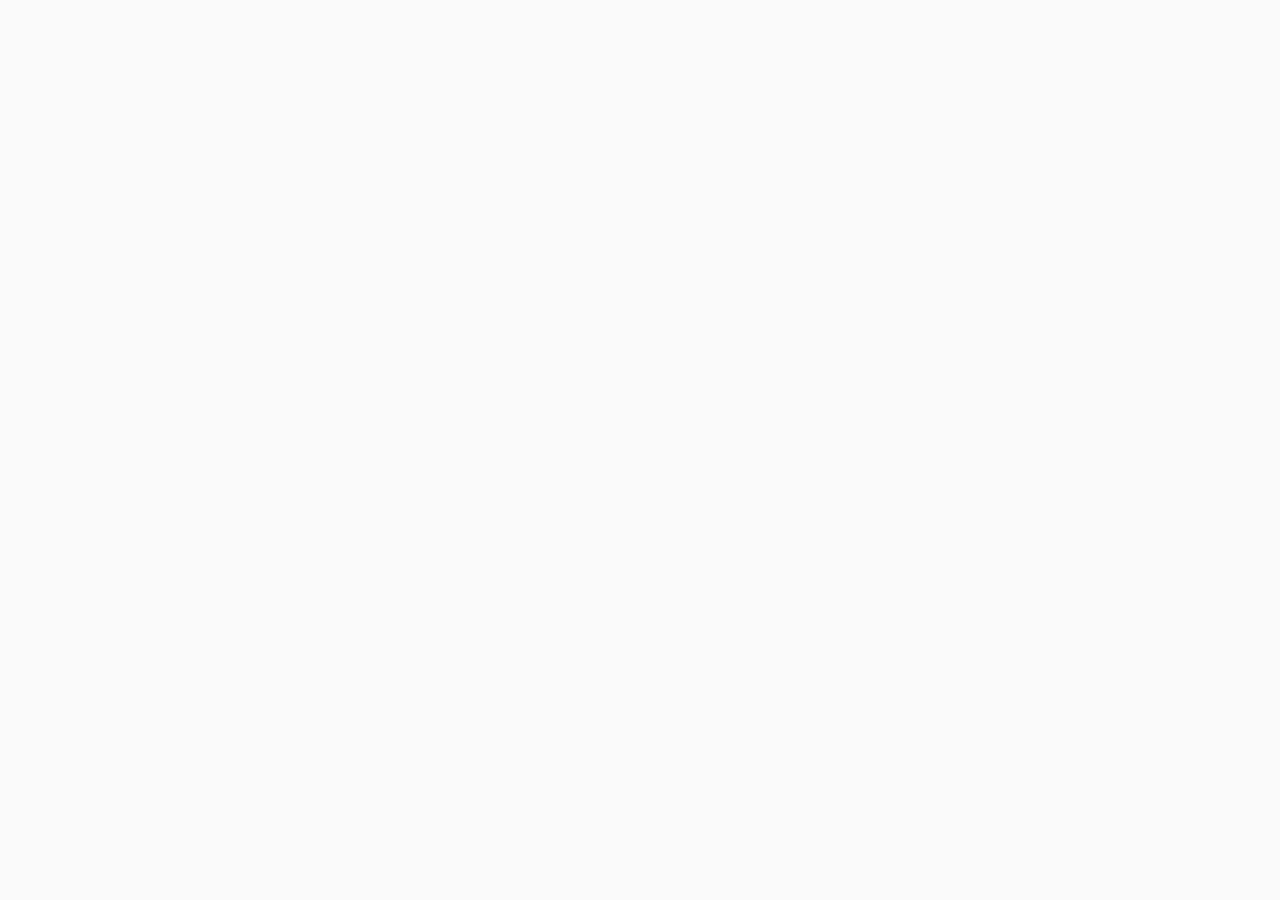
==== docs/sp-button.html @ 7b526585 "add more docs" ====
<!DOCTYPE html>
<html lang="en">
<head>
  <meta charset="UTF-8" />
  <meta name="viewport" content="width=device-width, initial-scale=1.0" />
  <title>sp-button — Component Library</title>
  <style>
    body { margin: 0; background: #fafafa; }
  </style>
</head>
<body>
  <sp-doc id="doc"></sp-doc>
  <script type="module">
    import '../components/sp-button.js'
    import './components/sp-doc.js'
    import data from './data/components.js'
    document.querySelector('#doc').data = data['sp-button']
  </script>
</body>
</html>
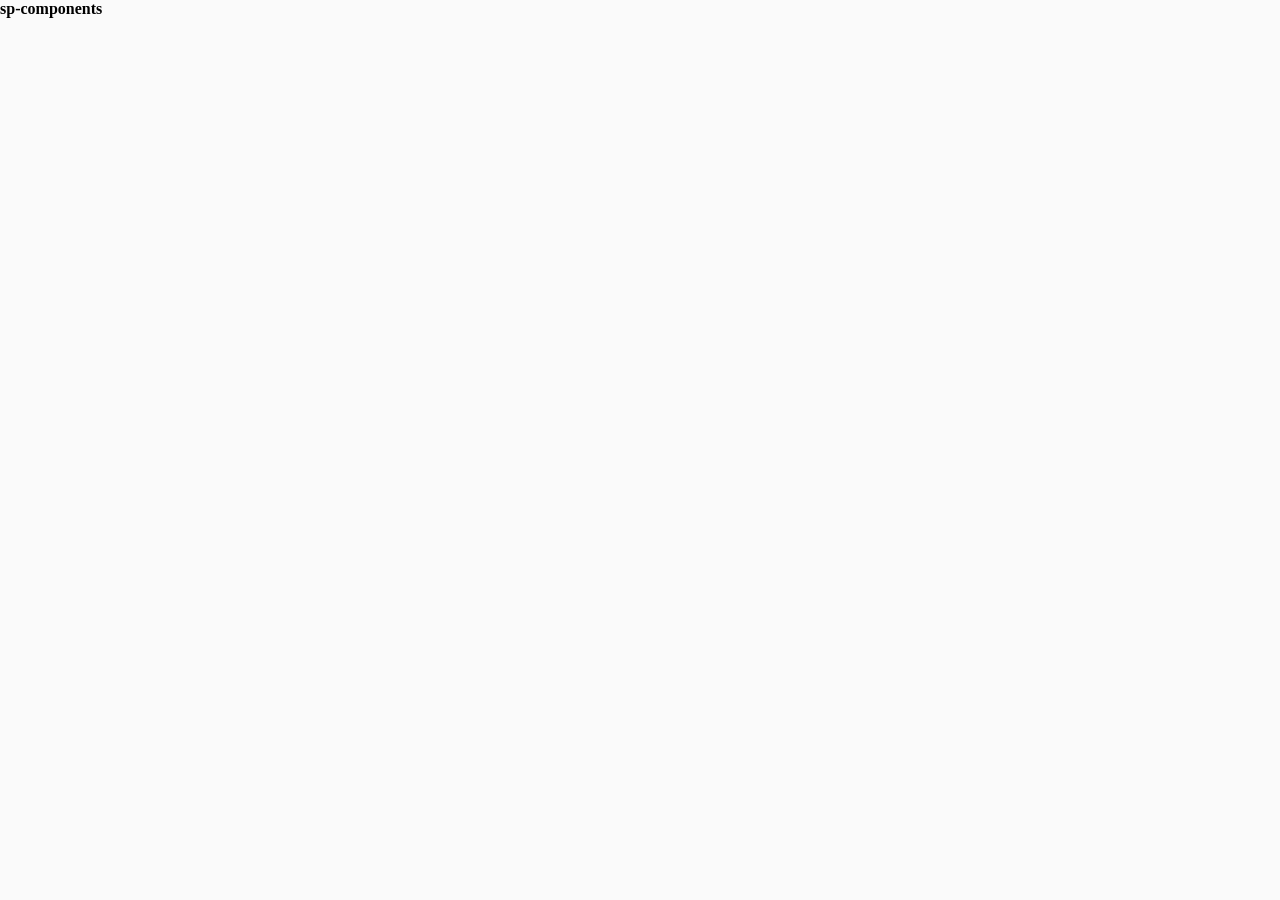
==== commit 762c1e5f: "Add theming and nav to all doc pages" ====
--- a/docs/sp-button.html
+++ b/docs/sp-button.html
@@ -9,9 +9,15 @@
   </style>
 </head>
 <body>
+  <sp-theme></sp-theme>
+  <sp-nav sticky>
+    <strong slot="brand">sp-components</strong>
+  </sp-nav>
   <sp-doc id="doc"></sp-doc>
   <script type="module">
-    import '../components/sp-button.js'
+    import 'https://cdn.jsdelivr.net/gh/Seth-Harlaar/sp-components@master/components/sp-theme.js'
+    import 'https://cdn.jsdelivr.net/gh/Seth-Harlaar/sp-components@master/components/sp-nav.js'
+    import 'https://cdn.jsdelivr.net/gh/Seth-Harlaar/sp-components@master/components/sp-button.js'
     import './components/sp-doc.js'
     import data from './data/components.js'
     document.querySelector('#doc').data = data['sp-button']
